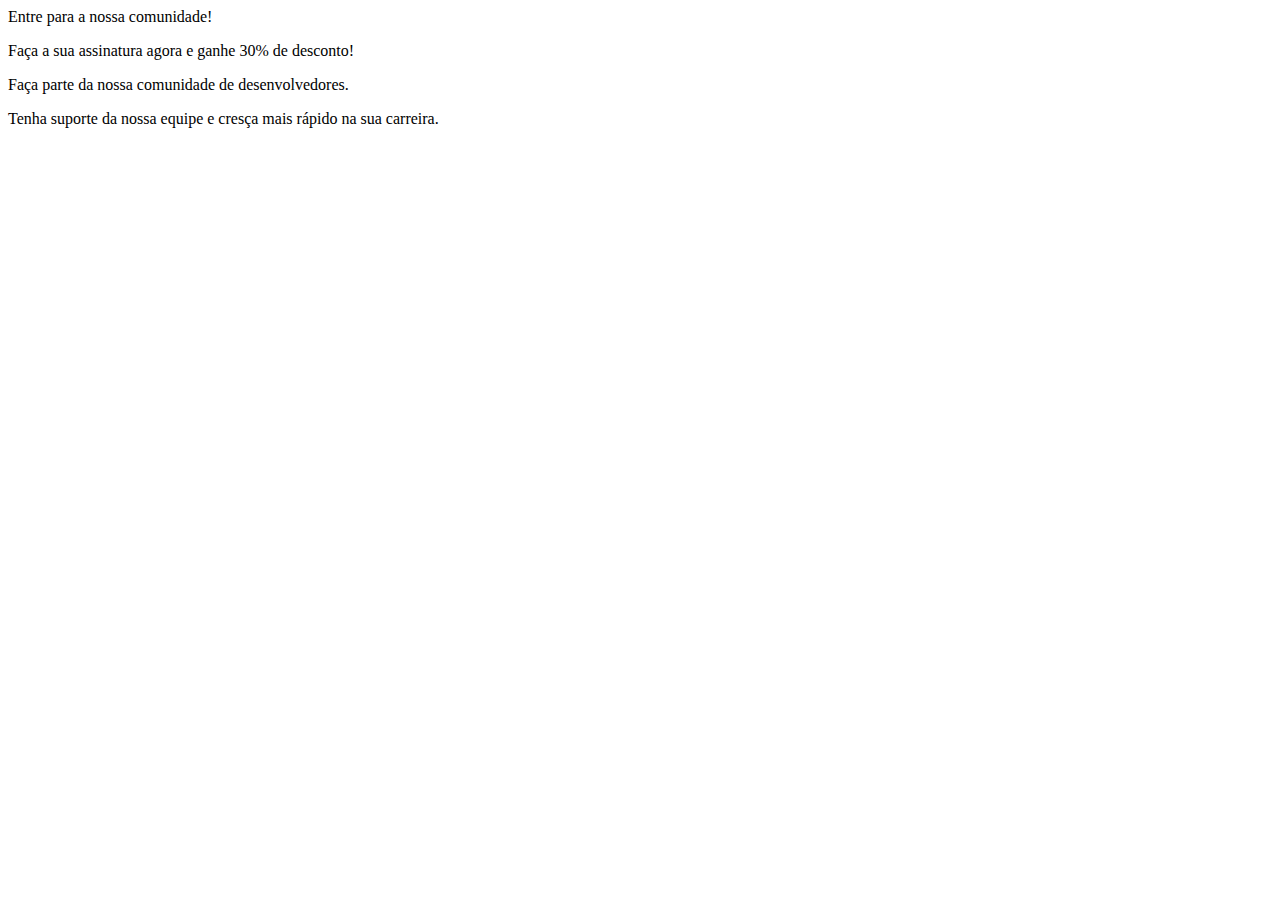
==== index.html @ 96b7d4c4 "closes #1 - esqueleto index.html" ====
<!DOCTYPE html>
<html lang="pt-br">
<head>
    <meta charset="UTF-8">
    <meta name="viewport" content="width=device-width, initial-scale=1.0">
    <title>BootCamp DevJr - Sistema de Assinaturas</title>
</head>
<body>
    <div>
       <div>
             Entre para a nossa comunidade!
       </div> 
       <div>
            <div>
               <p>Faça a sua assinatura agora e ganhe 30% de desconto!</p> 
            </div>
            <div>
               <p>Faça parte da nossa comunidade de desenvolvedores.</p> 
               <p>Tenha suporte da nossa equipe e cresça mais rápido na sua carreira.</p> 
            </div>
       </div>
    </div>
</body>
</html>
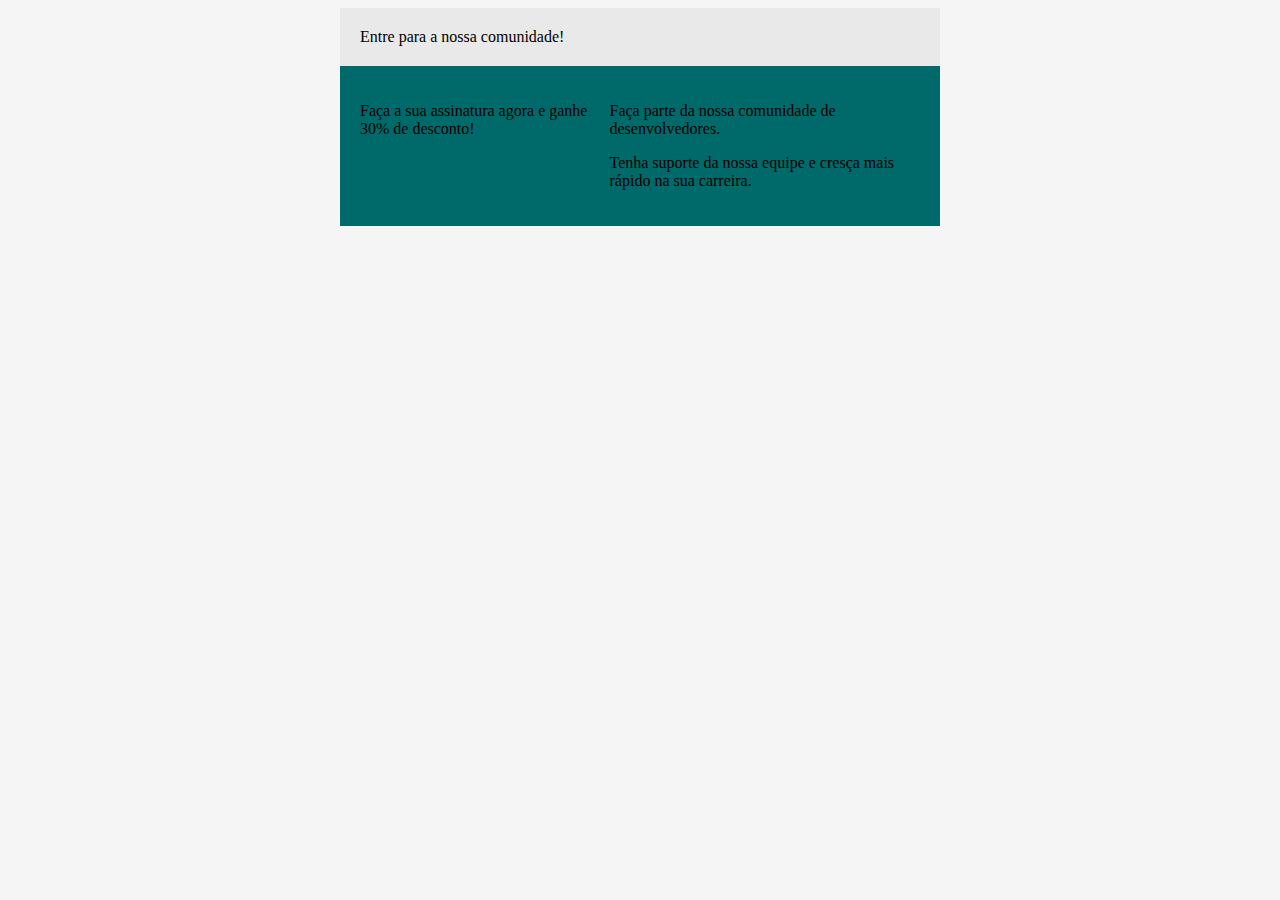
==== commit 1b875c75: "closes #2 - paleta de cores, display flex" ====
--- a/index.html
+++ b/index.html
@@ -4,13 +4,37 @@
     <meta charset="UTF-8">
     <meta name="viewport" content="width=device-width, initial-scale=1.0">
     <title>BootCamp DevJr - Sistema de Assinaturas</title>
+    <style>
+        body{
+           background-color: #f5f5f5;
+        }
+
+        .container{
+            background-color: #E9E9E9;
+            margin: auto;
+            width: 600px;
+        }
+
+        .header{
+            padding: 20px;
+        }
+
+        .flex-container{
+            display: flex;
+            background-color: #006A6A;
+            justify-content: space-around;
+            padding: 20px;
+        }
+        
+
+    </style>
 </head>
 <body>
-    <div>
-       <div>
+    <div class="container">
+       <div class="header">
              Entre para a nossa comunidade!
        </div> 
-       <div>
+       <div class="flex-container">
             <div>
                <p>Faça a sua assinatura agora e ganhe 30% de desconto!</p> 
             </div>
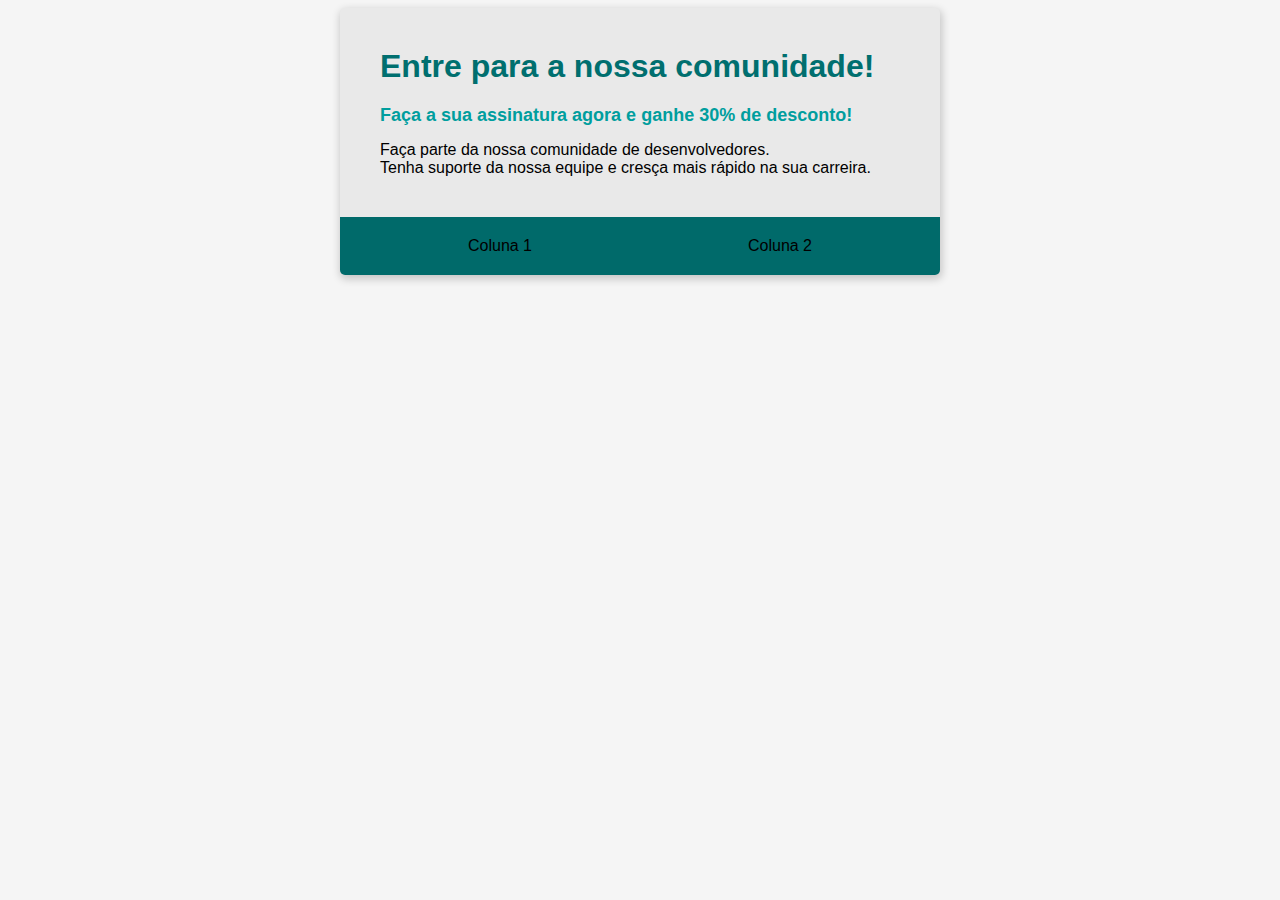
==== commit 0eda5f1f: "closes #3 - Criando o cabeçalho" ====
--- a/index.html
+++ b/index.html
@@ -7,16 +7,21 @@
     <style>
         body{
            background-color: #f5f5f5;
+           font-family: 'Segoe UI', Tahoma, Geneva, Verdana, sans-serif;
         }
 
         .container{
             background-color: #E9E9E9;
             margin: auto;
+            margin-top: 5px;
             width: 600px;
+            box-shadow: 1px 3px 8px 1px rgba(0, 0, 0, 0.2);
+            border-radius: 5px;
+            overflow: hidden;
         }
 
         .header{
-            padding: 20px;
+            padding: 40px;
         }
 
         .flex-container{
@@ -26,22 +31,43 @@
             padding: 20px;
         }
         
+        .header-title{
+            color: #006F6F;
+            font-size: 32px;
+            font-weight: 700;
+            margin-bottom: 20px; 
+        }
+
+        .header-subtitle{
+            color: #009E9E;
+            font-size: 18px;
+            margin-bottom: 15px; 
+            font-weight: 600;          
+        }
 
     </style>
 </head>
 <body>
     <div class="container">
-       <div class="header">
-             Entre para a nossa comunidade!
-       </div> 
-       <div class="flex-container">
-            <div>
-               <p>Faça a sua assinatura agora e ganhe 30% de desconto!</p> 
+        <div class="header">
+            <div class="header-title">
+                Entre para a nossa comunidade!
+            </div> 
+            <div class="header-subtitle">
+                Faça a sua assinatura agora e ganhe 30% de desconto! 
             </div>
             <div>
-               <p>Faça parte da nossa comunidade de desenvolvedores.</p> 
-               <p>Tenha suporte da nossa equipe e cresça mais rápido na sua carreira.</p> 
+                Faça parte da nossa comunidade de desenvolvedores. <br />
+                Tenha suporte da nossa equipe e cresça mais rápido na sua carreira. 
             </div>
+        </div>
+       <div class="flex-container">
+        <div>
+           Coluna 1
+        </div>
+        <div>
+            Coluna 2
+        </div>        
        </div>
     </div>
 </body>
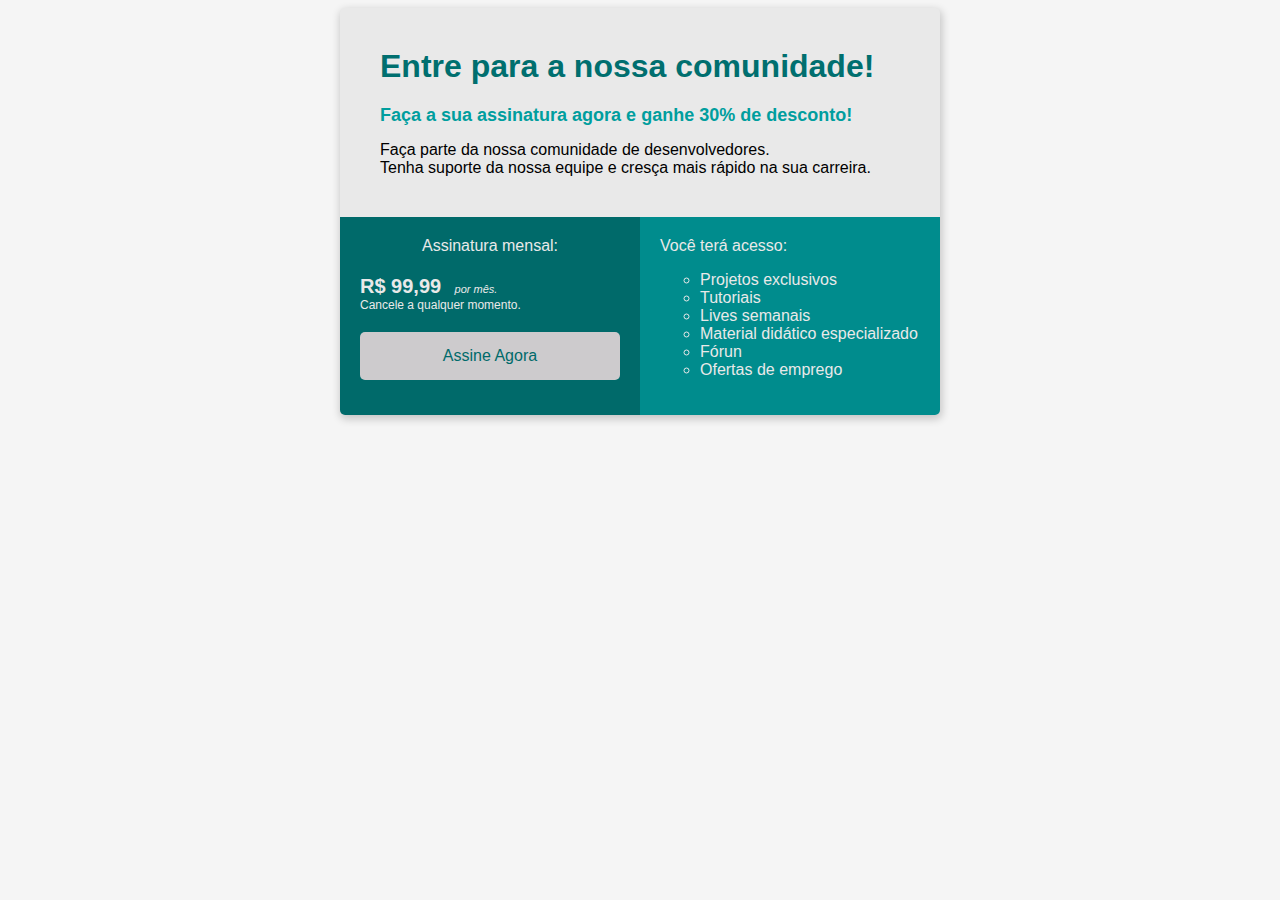
==== commit 5e684bb9: "closes #4 - Tags button e span" ====
--- a/index.html
+++ b/index.html
@@ -26,9 +26,7 @@
 
         .flex-container{
             display: flex;
-            background-color: #006A6A;
             justify-content: space-around;
-            padding: 20px;
         }
         
         .header-title{
@@ -43,6 +41,67 @@
             font-size: 18px;
             margin-bottom: 15px; 
             font-weight: 600;          
+        }
+
+        .coluna1{
+            background-color: #006A6A;            
+            font-size: 12px;
+            color: #E9E9E9;
+            width: 50%;
+            padding: 20px;
+        }
+
+        .coluna2{
+            background-color: #008C8D;
+            color: #E9E9E9;
+            width: 50%;
+            padding: 20px;
+        }
+
+        .topico{
+            font-size: 16px;
+            margin-bottom: 20px;
+            text-align: center;
+        }
+
+        .conteudo1{
+
+        }
+
+        .preco{
+            font-size: 20px;
+            font-weight: 700;
+        }
+        .italic{
+            font-style: italic;
+            font-size: 11px;
+            margin-left: 10px;
+        }
+
+
+        .button {
+            background-color: #CDCBCD;
+            border: none;
+            width: 100%;
+            margin-top: 20px;
+            padding: 15px 32px;
+            border-radius: 5px;
+            color: #006A6A;
+            display: inline-block;
+            text-align: center;
+            text-decoration: none;
+            font-size: 16px;
+            cursor: pointer;            
+            transition-duration: 0.4s;
+        }
+
+        .button:hover {
+            background-color: #E9E9E9;
+        }
+
+        ul {
+            list-style-type: circle;
+            color: #E9E9E9;
         }
 
     </style>
@@ -62,11 +121,29 @@
             </div>
         </div>
        <div class="flex-container">
-        <div>
-           Coluna 1
+        <div class="coluna1">
+            <div class="topico">
+                Assinatura mensal:
+            </div>
+            <div class="conteudo1">
+                <span class="preco">R$ 99,99</span>
+                <span class="italic">por mês.</span> 
+            </div>
+            <div>
+                Cancele a qualquer momento.
+            </div>
+            <button class="button">Assine Agora</button>
         </div>
-        <div>
-            Coluna 2
+        <div class="coluna2">
+            Você terá acesso:
+            <ul>
+                <li>Projetos exclusivos</li>
+                <li>Tutoriais</li>
+                <li>Lives semanais</li>
+                <li>Material didático especializado</li>
+                <li>Fórun</li>
+                <li>Ofertas de emprego</li>
+            </ul>
         </div>        
        </div>
     </div>
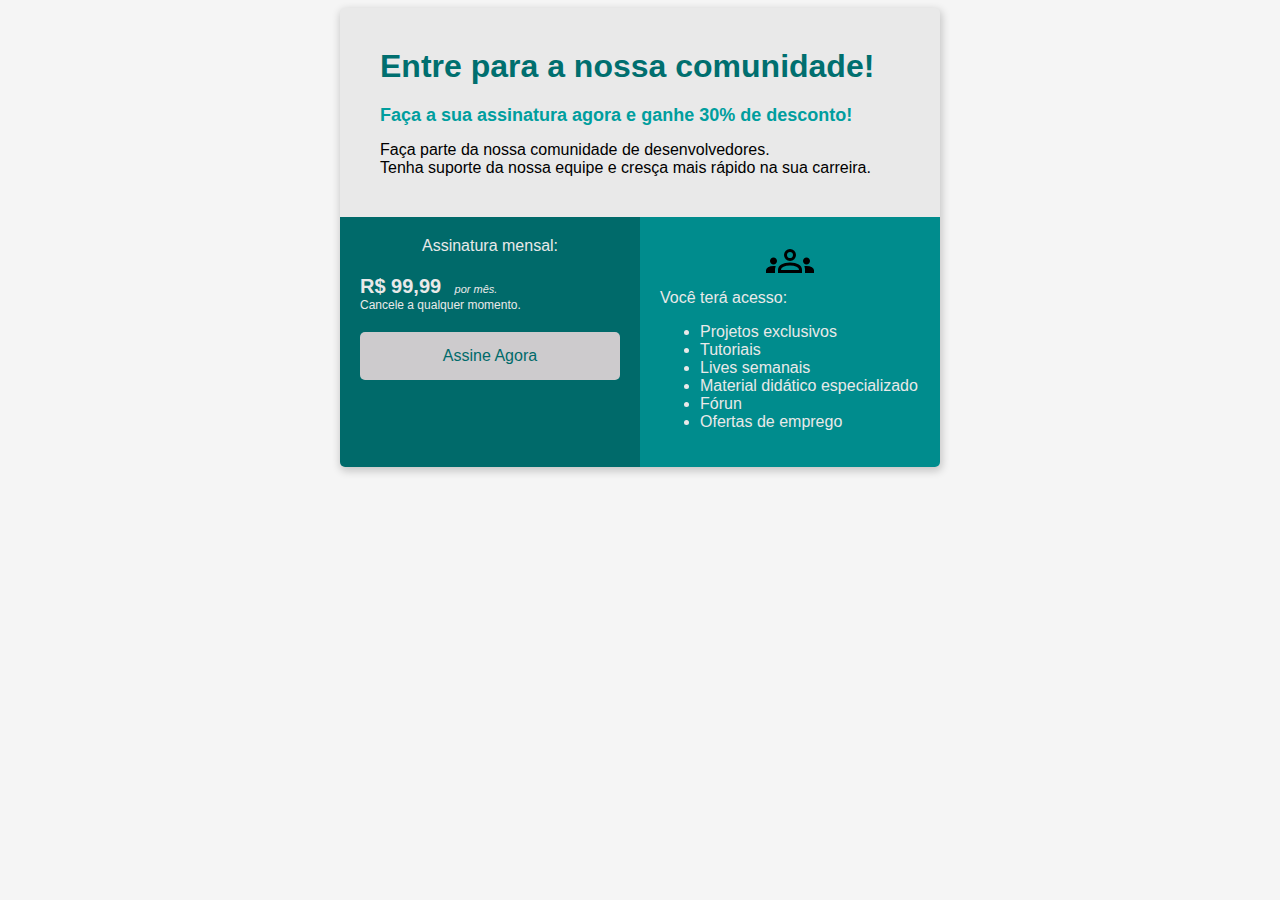
==== commit 7b6c8e91: "closes #5 - Tags ul e li" ====
--- a/index.html
+++ b/index.html
@@ -64,9 +64,6 @@
             text-align: center;
         }
 
-        .conteudo1{
-
-        }
 
         .preco{
             font-size: 20px;
@@ -99,8 +96,8 @@
             background-color: #E9E9E9;
         }
 
-        ul {
-            list-style-type: circle;
+        .icon{
+            text-align: center;
             color: #E9E9E9;
         }
 
@@ -125,7 +122,7 @@
             <div class="topico">
                 Assinatura mensal:
             </div>
-            <div class="conteudo1">
+            <div>
                 <span class="preco">R$ 99,99</span>
                 <span class="italic">por mês.</span> 
             </div>
@@ -135,7 +132,12 @@
             <button class="button">Assine Agora</button>
         </div>
         <div class="coluna2">
-            Você terá acesso:
+            <div class="icon">
+            <object data="groups_FILL0_wght400_GRAD0_opsz48.svg" type="image/svg+xml"></object>
+            </div>
+            <div>
+                Você terá acesso:
+            </div>
             <ul>
                 <li>Projetos exclusivos</li>
                 <li>Tutoriais</li>
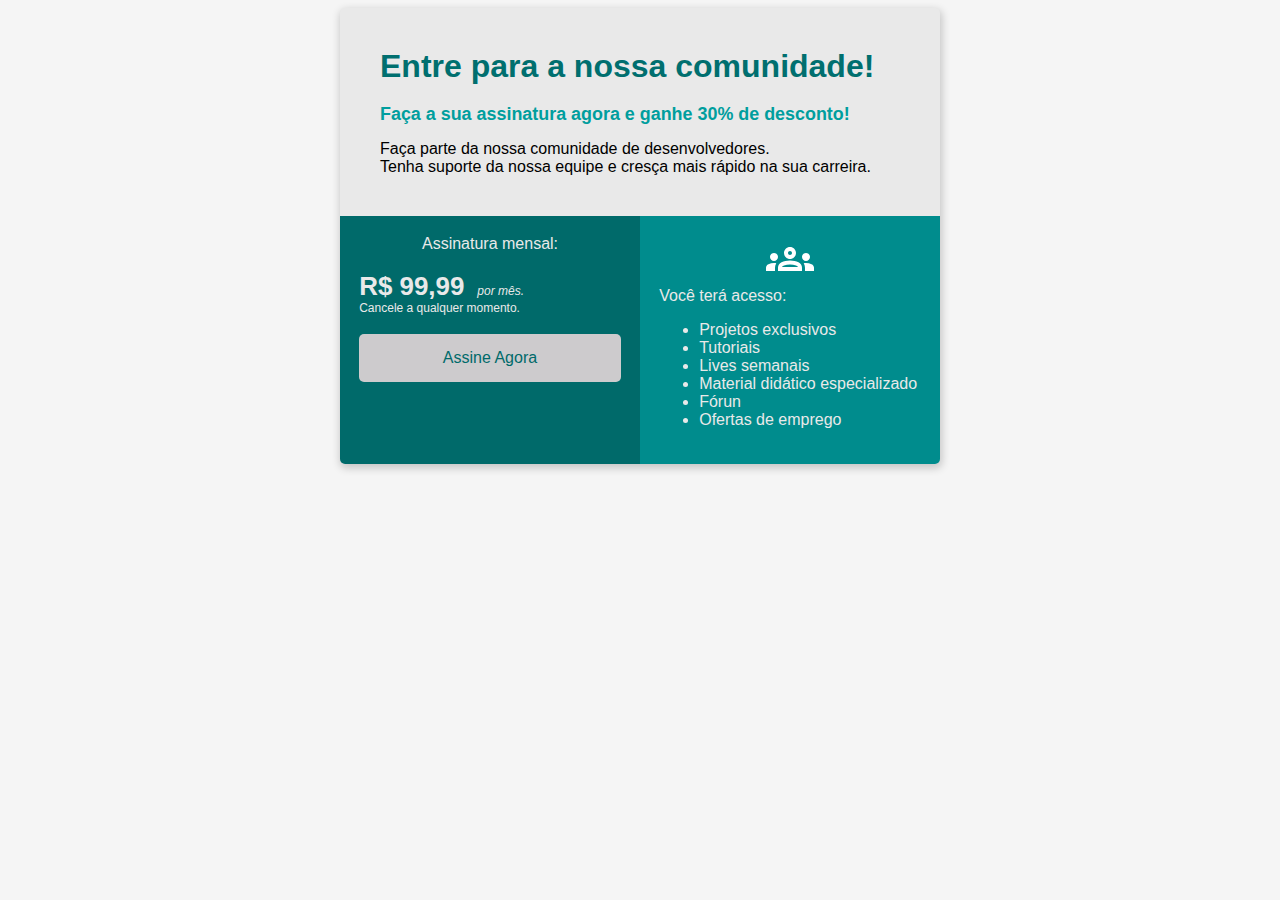
==== commit cf3b6166: "closes #6 - Responsividade" ====
--- a/index.html
+++ b/index.html
@@ -13,7 +13,8 @@
         .container{
             background-color: #E9E9E9;
             margin: auto;
-            margin-top: 5px;
+           /* margin-top: 0.3rem; */
+           margin-top: 5px;
             width: 600px;
             box-shadow: 1px 3px 8px 1px rgba(0, 0, 0, 0.2);
             border-radius: 5px;
@@ -21,7 +22,7 @@
         }
 
         .header{
-            padding: 40px;
+            padding: 2.5rem;
         }
 
         .flex-container{
@@ -31,48 +32,48 @@
         
         .header-title{
             color: #006F6F;
-            font-size: 32px;
+            font-size: 2rem;
             font-weight: 700;
-            margin-bottom: 20px; 
+            margin-bottom: 1.2rem; 
         }
 
         .header-subtitle{
             color: #009E9E;
-            font-size: 18px;
-            margin-bottom: 15px; 
+            font-size: 1.12rem;
+            margin-bottom: 0.9rem; 
             font-weight: 600;          
         }
 
-        .coluna1{
+        .col-1{
             background-color: #006A6A;            
-            font-size: 12px;
+            font-size: 0.75rem;
             color: #E9E9E9;
             width: 50%;
-            padding: 20px;
+            padding: 1.2rem;
         }
 
-        .coluna2{
+        .col-2{
             background-color: #008C8D;
             color: #E9E9E9;
             width: 50%;
-            padding: 20px;
+            padding: 1.2rem;
         }
 
         .topico{
-            font-size: 16px;
-            margin-bottom: 20px;
+            font-size: 1rem;
+            margin-bottom: 1.2rem;
             text-align: center;
         }
 
 
         .preco{
-            font-size: 20px;
+            font-size: 1.62rem;
             font-weight: 700;
         }
         .italic{
             font-style: italic;
-            font-size: 11px;
-            margin-left: 10px;
+            font-size: 0.75rem;
+            margin-left: 0.6rem;
         }
 
 
@@ -80,14 +81,14 @@
             background-color: #CDCBCD;
             border: none;
             width: 100%;
-            margin-top: 20px;
+            margin-top: 1.2rem;
             padding: 15px 32px;
             border-radius: 5px;
             color: #006A6A;
             display: inline-block;
             text-align: center;
             text-decoration: none;
-            font-size: 16px;
+            font-size: 1rem;
             cursor: pointer;            
             transition-duration: 0.4s;
         }
@@ -99,6 +100,25 @@
         .icon{
             text-align: center;
             color: #E9E9E9;
+        }
+
+        @media screen and (max-width: 620px){
+            html{
+                font-size: 14px;
+            }
+
+            .flex-container{
+                flex-direction: column;
+            }
+            
+            .col-1, .col-2{
+                width: 100%;
+                box-sizing: border-box;
+            }
+
+            .container{
+                width: 95%;
+            }
         }
 
     </style>
@@ -118,7 +138,7 @@
             </div>
         </div>
        <div class="flex-container">
-        <div class="coluna1">
+        <div class="col-1">
             <div class="topico">
                 Assinatura mensal:
             </div>
@@ -131,9 +151,9 @@
             </div>
             <button class="button">Assine Agora</button>
         </div>
-        <div class="coluna2">
+        <div class="col-2">
             <div class="icon">
-            <object data="groups_FILL0_wght400_GRAD0_opsz48.svg" type="image/svg+xml"></object>
+            <object data="groups_white_48dp.svg" type="image/svg+xml"></object>
             </div>
             <div>
                 Você terá acesso:
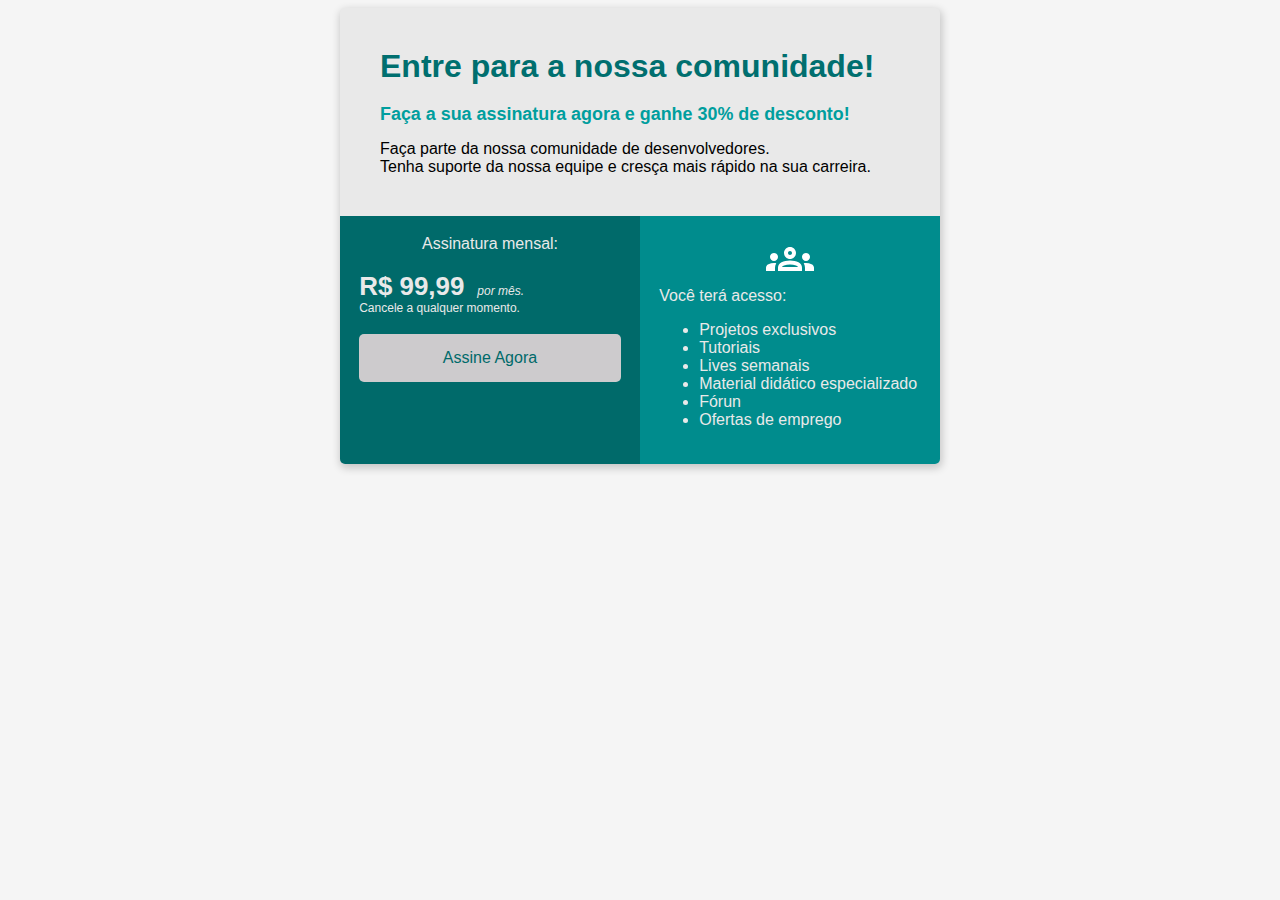
==== commit 4a371819: "closes #7 - CSS externo" ====
--- a/index.html
+++ b/index.html
@@ -4,124 +4,7 @@
     <meta charset="UTF-8">
     <meta name="viewport" content="width=device-width, initial-scale=1.0">
     <title>BootCamp DevJr - Sistema de Assinaturas</title>
-    <style>
-        body{
-           background-color: #f5f5f5;
-           font-family: 'Segoe UI', Tahoma, Geneva, Verdana, sans-serif;
-        }
-
-        .container{
-            background-color: #E9E9E9;
-            margin: auto;
-           /* margin-top: 0.3rem; */
-           margin-top: 5px;
-            width: 600px;
-            box-shadow: 1px 3px 8px 1px rgba(0, 0, 0, 0.2);
-            border-radius: 5px;
-            overflow: hidden;
-        }
-
-        .header{
-            padding: 2.5rem;
-        }
-
-        .flex-container{
-            display: flex;
-            justify-content: space-around;
-        }
-        
-        .header-title{
-            color: #006F6F;
-            font-size: 2rem;
-            font-weight: 700;
-            margin-bottom: 1.2rem; 
-        }
-
-        .header-subtitle{
-            color: #009E9E;
-            font-size: 1.12rem;
-            margin-bottom: 0.9rem; 
-            font-weight: 600;          
-        }
-
-        .col-1{
-            background-color: #006A6A;            
-            font-size: 0.75rem;
-            color: #E9E9E9;
-            width: 50%;
-            padding: 1.2rem;
-        }
-
-        .col-2{
-            background-color: #008C8D;
-            color: #E9E9E9;
-            width: 50%;
-            padding: 1.2rem;
-        }
-
-        .topico{
-            font-size: 1rem;
-            margin-bottom: 1.2rem;
-            text-align: center;
-        }
-
-
-        .preco{
-            font-size: 1.62rem;
-            font-weight: 700;
-        }
-        .italic{
-            font-style: italic;
-            font-size: 0.75rem;
-            margin-left: 0.6rem;
-        }
-
-
-        .button {
-            background-color: #CDCBCD;
-            border: none;
-            width: 100%;
-            margin-top: 1.2rem;
-            padding: 15px 32px;
-            border-radius: 5px;
-            color: #006A6A;
-            display: inline-block;
-            text-align: center;
-            text-decoration: none;
-            font-size: 1rem;
-            cursor: pointer;            
-            transition-duration: 0.4s;
-        }
-
-        .button:hover {
-            background-color: #E9E9E9;
-        }
-
-        .icon{
-            text-align: center;
-            color: #E9E9E9;
-        }
-
-        @media screen and (max-width: 620px){
-            html{
-                font-size: 14px;
-            }
-
-            .flex-container{
-                flex-direction: column;
-            }
-            
-            .col-1, .col-2{
-                width: 100%;
-                box-sizing: border-box;
-            }
-
-            .container{
-                width: 95%;
-            }
-        }
-
-    </style>
+    <link rel="stylesheet" href="style.css">
 </head>
 <body>
     <div class="container">
--- a/style.css
+++ b/style.css
@@ -0,0 +1,115 @@
+body{
+    background-color: #f5f5f5;
+    font-family: 'Segoe UI', Tahoma, Geneva, Verdana, sans-serif;
+ }
+
+ .container{
+     background-color: #E9E9E9;
+     margin: auto;
+    /* margin-top: 0.3rem; */
+    margin-top: 5px;
+     width: 600px;
+     box-shadow: 1px 3px 8px 1px rgba(0, 0, 0, 0.2);
+     border-radius: 5px;
+     overflow: hidden;
+ }
+
+ .header{
+     padding: 2.5rem;
+ }
+
+ .flex-container{
+     display: flex;
+     justify-content: space-around;
+ }
+ 
+ .header-title{
+     color: #006F6F;
+     font-size: 2rem;
+     font-weight: 700;
+     margin-bottom: 1.2rem; 
+ }
+
+ .header-subtitle{
+     color: #009E9E;
+     font-size: 1.12rem;
+     margin-bottom: 0.9rem; 
+     font-weight: 600;          
+ }
+
+ .col-1{
+     background-color: #006A6A;            
+     font-size: 0.75rem;
+     color: #E9E9E9;
+     width: 50%;
+     padding: 1.2rem;
+ }
+
+ .col-2{
+     background-color: #008C8D;
+     color: #E9E9E9;
+     width: 50%;
+     padding: 1.2rem;
+ }
+
+ .topico{
+     font-size: 1rem;
+     margin-bottom: 1.2rem;
+     text-align: center;
+ }
+
+
+ .preco{
+     font-size: 1.62rem;
+     font-weight: 700;
+ }
+ .italic{
+     font-style: italic;
+     font-size: 0.75rem;
+     margin-left: 0.6rem;
+ }
+
+
+ .button {
+     background-color: #CDCBCD;
+     border: none;
+     width: 100%;
+     margin-top: 1.2rem;
+     padding: 15px 32px;
+     border-radius: 5px;
+     color: #006A6A;
+     display: inline-block;
+     text-align: center;
+     text-decoration: none;
+     font-size: 1rem;
+     cursor: pointer;            
+     transition-duration: 0.4s;
+ }
+
+ .button:hover {
+     background-color: #E9E9E9;
+ }
+
+ .icon{
+     text-align: center;
+     color: #E9E9E9;
+ }
+
+ @media screen and (max-width: 620px){
+     html{
+         font-size: 14px;
+     }
+
+     .flex-container{
+         flex-direction: column;
+     }
+     
+     .col-1, .col-2{
+         width: 100%;
+         box-sizing: border-box;
+     }
+
+     .container{
+         width: 95%;
+     }
+ }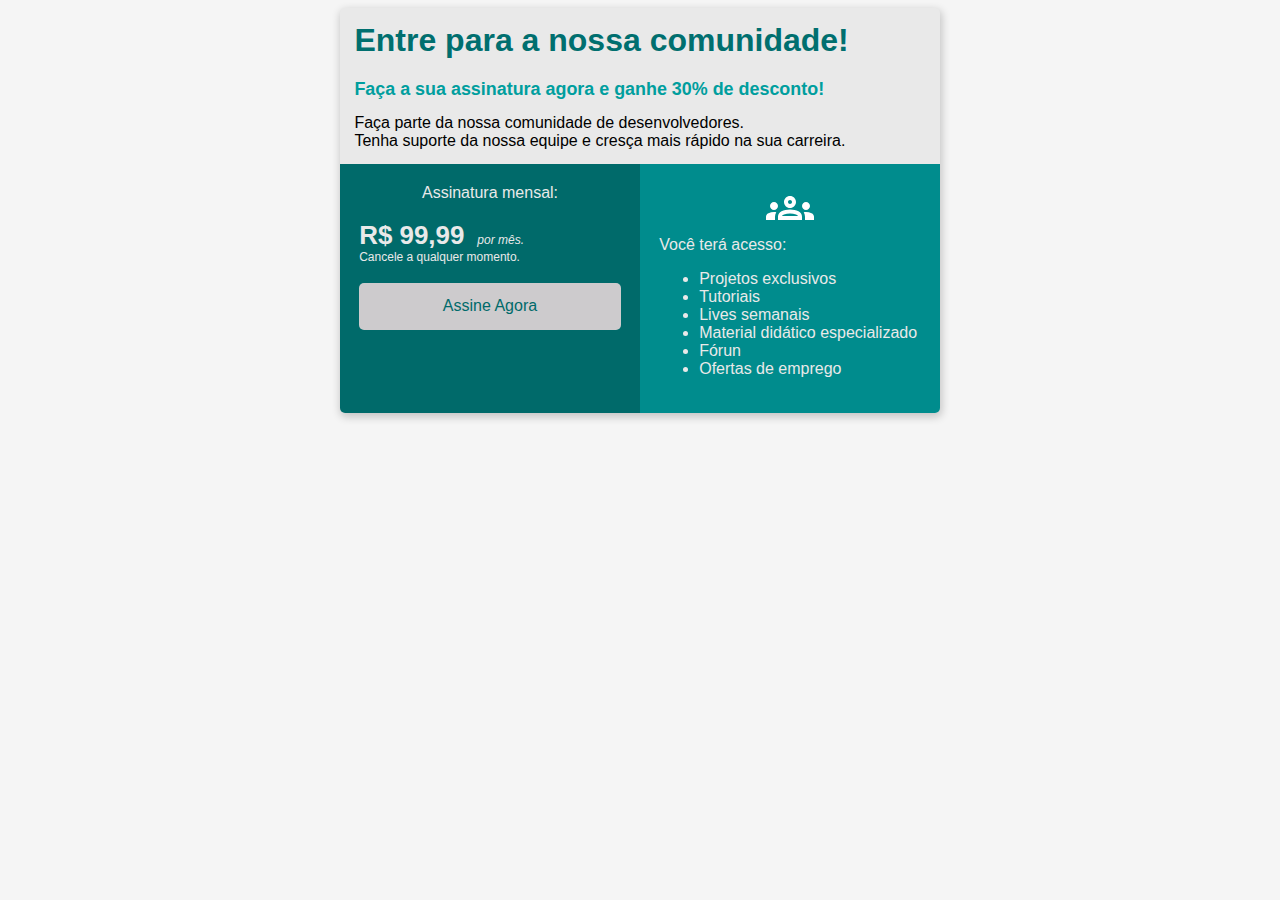
==== commit 652b8259: "closes #8 - Tags input e a" ====
--- a/index.html
+++ b/index.html
@@ -32,11 +32,13 @@
             <div>
                 Cancele a qualquer momento.
             </div>
-            <button class="button">Assine Agora</button>
+            <a href="cadastrar.html">
+                <button>Assine Agora</button>
+            </a>
         </div>
         <div class="col-2">
             <div class="icon">
-            <object data="groups_white_48dp.svg" type="image/svg+xml"></object>
+                <object data="groups_white_48dp.svg" type="image/svg+xml"></object>
             </div>
             <div>
                 Você terá acesso:
--- a/style.css
+++ b/style.css
@@ -1,6 +1,43 @@
 body{
     background-color: #f5f5f5;
     font-family: 'Segoe UI', Tahoma, Geneva, Verdana, sans-serif;
+ }
+
+ input{
+    width: 95%;
+    height: 22px;
+    border-radius: 5px;
+    border: none;
+    padding: 0.9rem;
+    font-size: 1.2rem;
+    margin: 10px;
+ }
+
+ input:focus{
+    outline: none;
+    box-shadow: 0 0 10px #009E9E;
+ }
+
+ a {
+    color: #E9E9E9;
+    font-size: 0.8rem;
+    text-decoration: none;
+ }
+
+ button {
+    background-color: #CDCBCD;
+    border: none;
+    width: 100%;
+    margin-top: 1.2rem;
+    padding: 0.9rem;
+    border-radius: 5px;
+    color: #006A6A;
+    display: inline-block;
+    text-align: center;
+    text-decoration: none;
+    font-size: 1rem;
+    cursor: pointer;            
+    transition-duration: 0.4s;
  }
 
  .container{
@@ -15,7 +52,7 @@
  }
 
  .header{
-     padding: 2.5rem;
+     padding: 0.9rem;
  }
 
  .flex-container{
@@ -69,23 +106,6 @@
      margin-left: 0.6rem;
  }
 
-
- .button {
-     background-color: #CDCBCD;
-     border: none;
-     width: 100%;
-     margin-top: 1.2rem;
-     padding: 15px 32px;
-     border-radius: 5px;
-     color: #006A6A;
-     display: inline-block;
-     text-align: center;
-     text-decoration: none;
-     font-size: 1rem;
-     cursor: pointer;            
-     transition-duration: 0.4s;
- }
-
  .button:hover {
      background-color: #E9E9E9;
  }
@@ -93,6 +113,15 @@
  .icon{
      text-align: center;
      color: #E9E9E9;
+ }
+
+ .form-register{
+    background-color: #006A6A;            
+    padding: 1.2rem;
+    display: flex;
+    flex-direction: column;
+    align-items: center;
+    align-content: space-around;
  }
 
  @media screen and (max-width: 620px){
@@ -112,4 +141,8 @@
      .container{
          width: 95%;
      }
+
+     .header{
+        padding: 15px;
+     }
  }